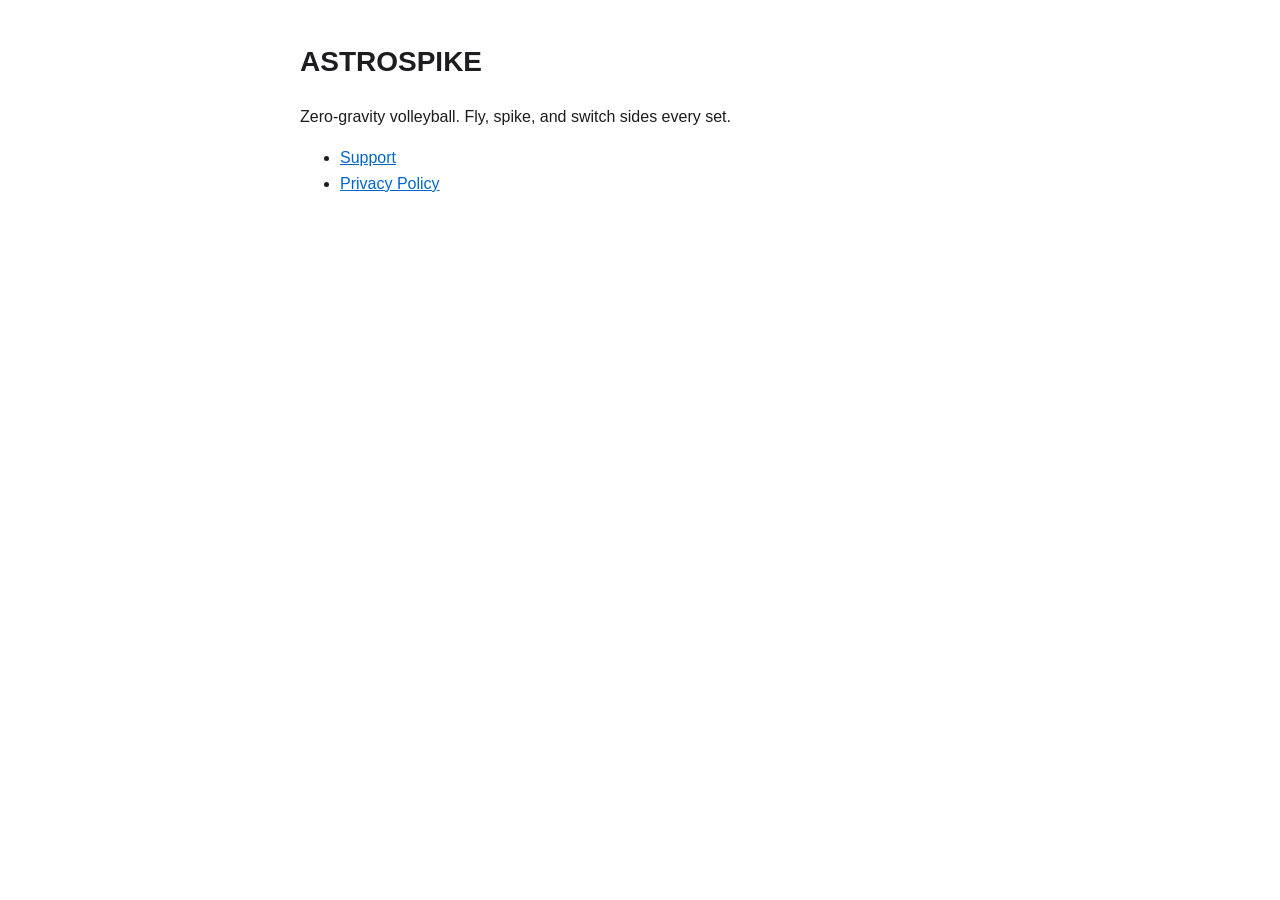
==== docs/index.html @ 38e8261f "Add privacy policy and support pages for App Store listing Co-Authored-By: Claude Sonnet 5 <noreply@" ====
<!DOCTYPE html>
<html lang="en">
<head>
    <meta charset="UTF-8">
    <meta name="viewport" content="width=device-width, initial-scale=1.0">
    <title>ASTROSPIKE</title>
    <style>
        body {
            font-family: -apple-system, BlinkMacSystemFont, "Segoe UI", Roboto, Helvetica, Arial, sans-serif;
            max-width: 680px;
            margin: 40px auto;
            padding: 0 20px;
            color: #1d1d1f;
            line-height: 1.6;
        }
        h1 { font-size: 28px; }
        a { color: #0066cc; }
    </style>
</head>
<body>
    <h1>ASTROSPIKE</h1>
    <p>Zero-gravity volleyball. Fly, spike, and switch sides every set.</p>
    <ul>
        <li><a href="support.html">Support</a></li>
        <li><a href="privacy-policy.html">Privacy Policy</a></li>
    </ul>
</body>
</html>
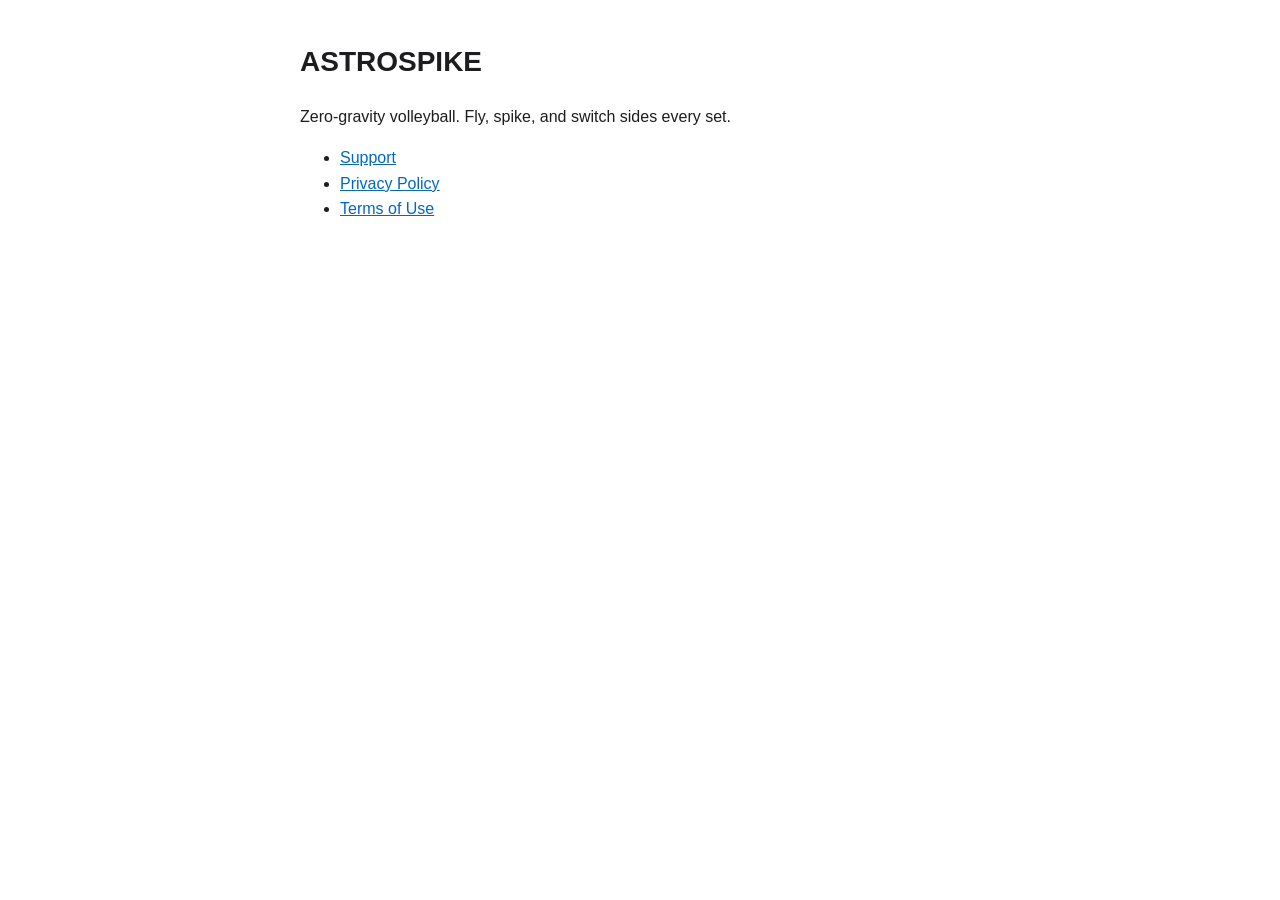
==== commit 06f48b10: "Close the results loop, hide prototype chrome, and declare CloudKit collection (build 74) Solo match" ====
--- a/docs/index.html
+++ b/docs/index.html
@@ -23,6 +23,7 @@
     <ul>
         <li><a href="support.html">Support</a></li>
         <li><a href="privacy-policy.html">Privacy Policy</a></li>
+        <li><a href="terms.html">Terms of Use</a></li>
     </ul>
 </body>
 </html>
